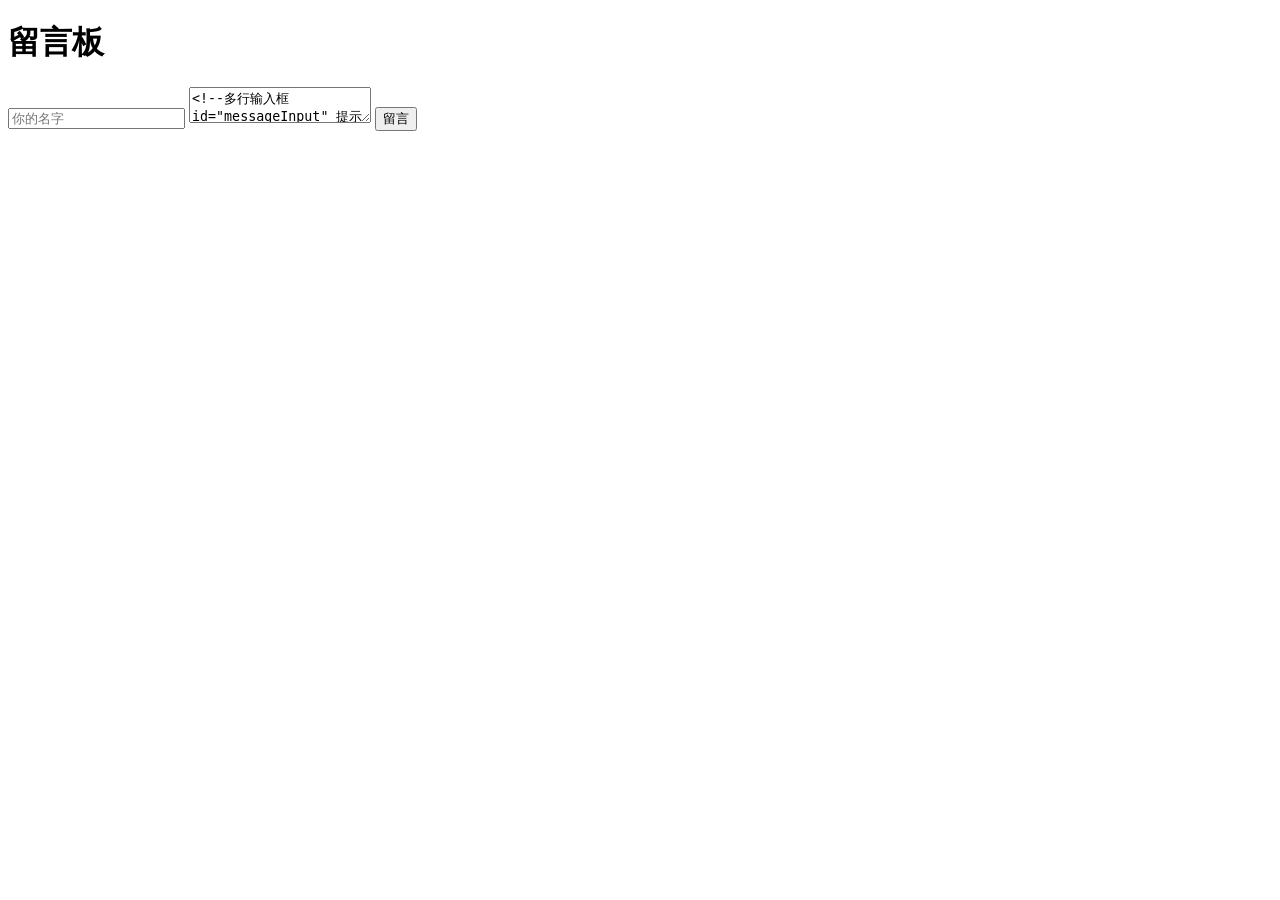
==== index.html @ 815fe995 "1" ====
<!DOCTYPE html><!-- 使用html5标准 -->
<html lang="zh-CN"><!-- html的根标签，属性：lang="zh-CN"中文 -->

<head><!-- 网页标题，使用UTF-8编码 -->
    <meta charset="UTF-8">
    <title>苹果网</title>
    <link rel="icon" href="images/apple.png"><!--连接外部资源 关系=图标 文件地址=images/apple.png-->
    <link rel="stylesheet" href="style.css"><!--连接外部资源 关系=样式表 地址=MessageBoard.css -->
</head>

<body><!-- 网页主体 -->

<h1>留言板</h1><!-- 一级标题 -->
<div class="board"><!--区域 名字="board" -->
    <input id="nameInput" placeholder="你的名字"><!--创建输入框 id="nameInput" 提示文本="你的名字" -->
    <textarea id="messageInput" placeholder="写点什么..."><!--多行输入框 id="messageInput" 提示文本="写点什么..." -->
    </textarea><!-- 结束多行输入框 -->
    <button id="submitBtn"><!--按钮 id="submitBtn" -->
        留言
    </button>
    <div id="messageList"><!--区域 id="messageList" -->

    </div><!--区域结束 id="messageList" -->
</div><!--区域结束 名字="board" -->

<script src="script.js"></script><!-- 执行js 来源=script.js -->
</body><!-- 网页主体 -->
</html><!-- html的根标签，属性：lang="zh-CN"中文 -->
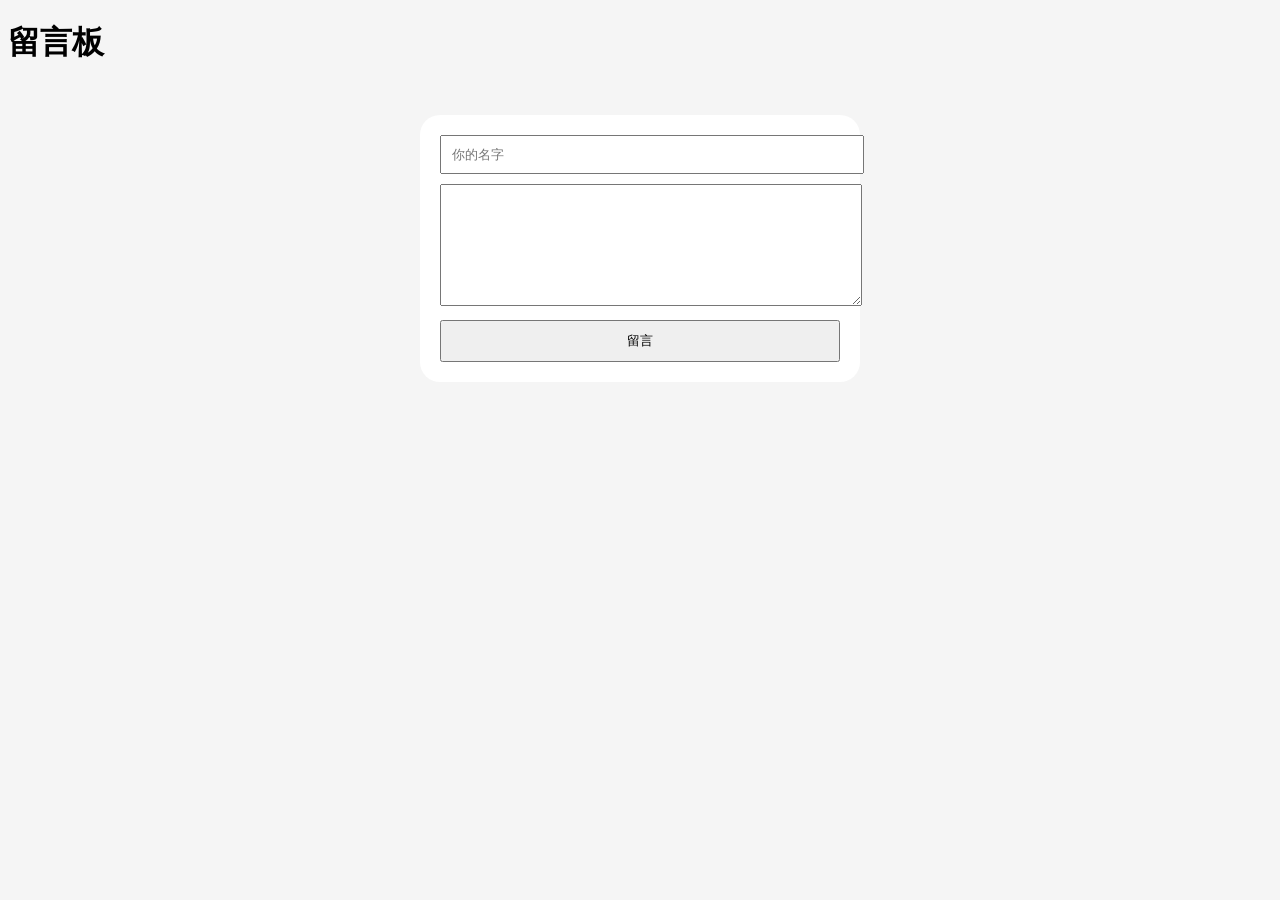
==== commit a66834fc: "测试" ====
--- a/index.html
+++ b/index.html
@@ -1,3 +1,5 @@
+<!-- 标签 属性 = 值 -->
+
 <!DOCTYPE html><!-- 使用html5标准 -->
 <html lang="zh-CN"><!-- html的根标签，属性：lang="zh-CN"中文 -->
 
@@ -11,10 +13,10 @@
 <body><!-- 网页主体 -->
 
 <h1>留言板</h1><!-- 一级标题 -->
-<div class="board"><!--区域 名字="board" -->
+<div class="board"><!--区域 类="board" -->
     <input id="nameInput" placeholder="你的名字"><!--创建输入框 id="nameInput" 提示文本="你的名字" -->
-    <textarea id="messageInput" placeholder="写点什么..."><!--多行输入框 id="messageInput" 提示文本="写点什么..." -->
-    </textarea><!-- 结束多行输入框 -->
+    <textarea id="messageInput" placeholder="写点什么...">
+    </textarea><!--多行输入框 id="messageInput" 提示文本="写点什么..." -->
     <button id="submitBtn"><!--按钮 id="submitBtn" -->
         留言
     </button>
--- a/style.css
+++ b/style.css
@@ -0,0 +1,39 @@
+/*
+选择器{
+    属性: 值;
+}
+*/
+
+/*body（html的网页主体） 设置字体、设置背景*/
+body{
+    font-family:Arial;
+    background:#f5f5f5;
+}
+
+/*.代表类选择器，这里选择了board（留言板）
+宽400像素、外边距50像素（左右自动计算）、内边距20像素、设置背景颜色、圆角20像素*/
+.board{
+    width:400px;
+    margin:50px auto;
+    padding:20px;
+    background:white;
+    border-radius:20px;
+}
+
+/*这里同时设置了两个选择器：input输入框、textarea多行输入框
+宽：占父元素100%、与下方距离10像素、文字与边缘间距10像素*/
+input,textarea{
+    width:100%;
+    margin-bottom:10px;
+    padding:10px;
+}
+/*多行输入框（上面那一段同时设置了两种元素）设置高度100像素*/
+textarea{
+    height:100px;
+}
+
+/*按钮（里面的字写在html）宽度占父元素100%、文字与边缘间距10像素*/
+button{
+    width:100%;
+    padding:10px;
+}
